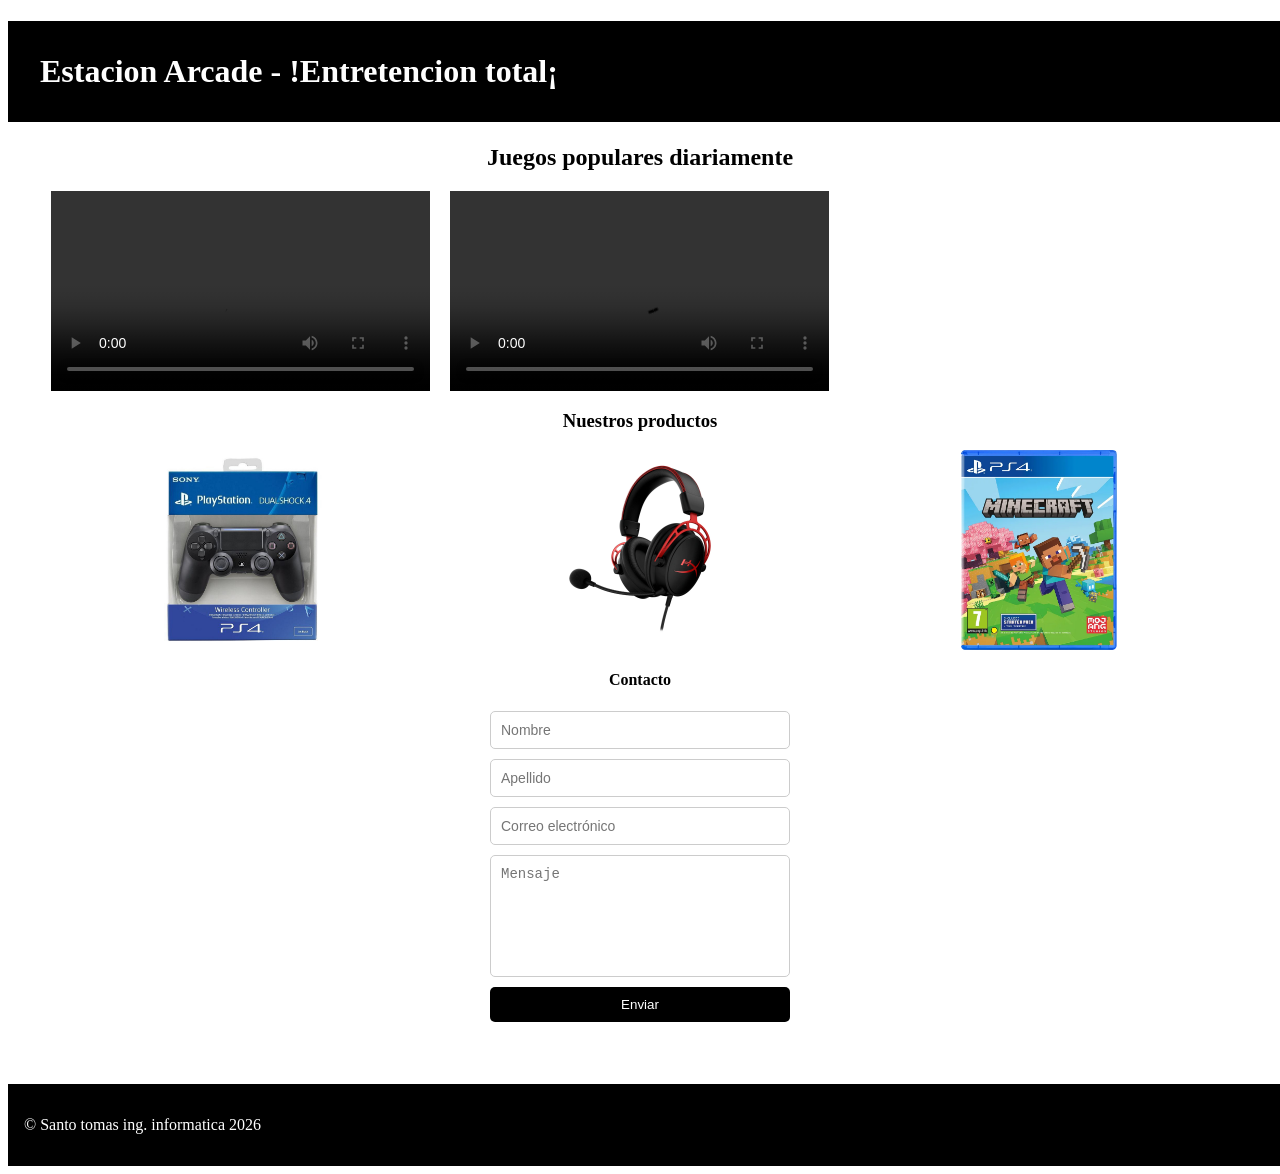
==== index.html @ 050ccd0b "s" ====
<!DOCTYPE html>
<html lang="en">
<head>
    <meta charset="UTF-8">
    <meta name="viewport" content="width=device-width, initial-scale=1.0">
    <title>Document</title>
    <link rel="stylesheet" href="style.css">
</head>



<body>
  
  
    <header>
        <h1>Estacion Arcade - !Entretencion total¡ </h1>
    </header>
 
    <h2> Juegos populares diariamente</h2>
  
    <div class = "contenedorV">
      
   <video controls>
     <source src="videos/cs2.mp4" type="video/mp4">
   </video>
  
   <video controls>
     <source src="videos/pubg.mp4" type="video/mp4">
   </video>
   
  <iframe 
      src="https://www.youtube.com/embed/SmnqsdeHFT0"
      title="Video de YouTube"
      frameborder="0"
      allow="accelerometer; autoplay; clipboard-write; encrypted-media; gyroscope; picture-in-picture"
      allowfullscreen>
  </iframe>

  </div>

  <h3> Nuestros productos </h3>

  <div class="contenedorImg">
    <img src="imagenes/Mando.jpg" alt="imagen 1">
    <img src="imagenes/cascos.webp" alt="imagen 2">
    <img src="imagenes/minecraft.webp" alt="imagen 3">
  </div>

  <h4> Contacto </h4>

  <form class="formulario">
    <input type="text" id="nombre" placeholder="Nombre">
    <input type="text" id="apellido" placeholder="Apellido">
    <input type="email" id="correo" placeholder="Correo electrónico">
    <textarea id="mensaje" placeholder="Mensaje"></textarea>

    <button type="button" id="dynamicButton">Enviar</button>
    <p id="dynamicText"></p>
</form>

<script src="script.js"></script>

<footer>
        <p>© Santo tomas ing. informatica 2026</p>
 </footer>




</body>





</html>
---- style.css ----
h1 {
    background-color: #000000;
    color: rgb(255, 255, 255);
    padding: 1em;
    text-align: left;
    width: 100%;
    position: sticky;
    top: 0;
}

h2 {
    color: rgb(0, 0, 0);
    padding: 0em;
    text-align: center;
   
}

.contenedorV {
    display: flex;
    justify-content: center;   /* centra el contenido */
    gap: 20px;                 /* espacio razonable */
    width: 100%;
}

.contenedorV video,
.contenedorV iframe {
    width: 30%;                /* ahora sí caben 3 */
    height: 200px;
}

h3{

    color: rgb(0, 0, 0);
    padding: 0em;
    text-align: center;

}

.contenedorImg {
    display: flex;
    justify-content: center;  /* centra */
    gap: 20px;
    width: 100%;
}

.contenedorImg img {
    width: 30%;               /* mismo tamaño que videos */
    height: 200px;
    object-fit: contain;        /* NO se deforman 🔥 */
    border-radius: 10px;
    background-color: rgb(255, 255, 255);
}

h4{

    color: rgb(0, 0, 0);
    padding: 0em;
    text-align: center;


}

.formulario {
    display: flex;
    flex-direction: column;
    width: 300px;
    margin: 20px auto; /* centra */
    gap: 10px;
}

.formulario input,
.formulario textarea {
    padding: 10px;
    border: 1px solid #ccc;
    border-radius: 5px;
    font-size: 14px;
}

.formulario textarea {
    height: 100px;
    resize: none;
}

.formulario button {
    padding: 10px;
    background-color: black;
    color: white;
    border: none;
    border-radius: 5px;
}

footer{
background-color: #000000;
    color: rgb(255, 255, 255);
    padding: 1em;
    text-align: left;
    width: 100%;
    position: sticky;
   
}
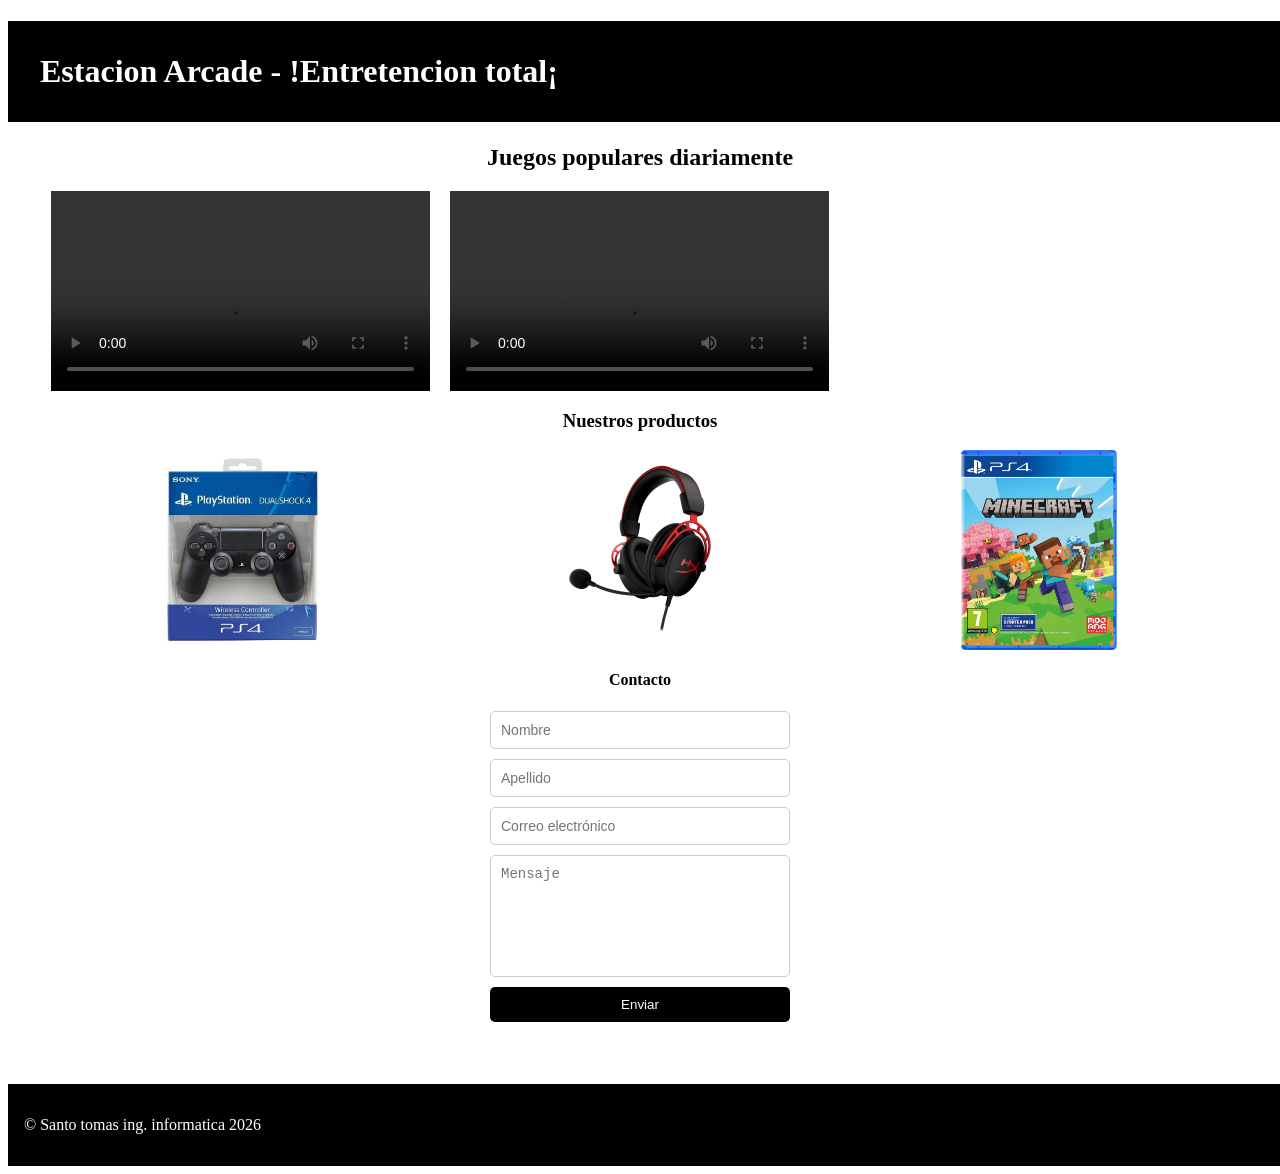
==== commit cf792b93: "pagina confirmacion se arreglo el mensaje de comprobacion, ahora se redirige a una pagina, se creo u" ====
--- a/index.html
+++ b/index.html
@@ -1,40 +1,40 @@
 <!DOCTYPE html>
 <html lang="en">
+
 <head>
-    <meta charset="UTF-8">
-    <meta name="viewport" content="width=device-width, initial-scale=1.0">
-    <title>Document</title>
-    <link rel="stylesheet" href="style.css">
+  <meta charset="UTF-8">
+  <meta name="viewport" content="width=device-width, initial-scale=1.0">
+  <title>Document</title>
+  <link rel="stylesheet" href="style.css">
 </head>
 
 
 
 <body>
-  
-  
-    <header>
-        <h1>Estacion Arcade - !Entretencion total¡ </h1>
-    </header>
- 
-    <h2> Juegos populares diariamente</h2>
-  
-    <div class = "contenedorV">
-      
-   <video controls>
-     <source src="videos/cs2.mp4" type="video/mp4">
-   </video>
-  
-   <video controls>
-     <source src="videos/pubg.mp4" type="video/mp4">
-   </video>
-   
-  <iframe 
-      src="https://www.youtube.com/embed/SmnqsdeHFT0"
-      title="Video de YouTube"
-      frameborder="0"
-      allow="accelerometer; autoplay; clipboard-write; encrypted-media; gyroscope; picture-in-picture"
-      allowfullscreen>
-  </iframe>
+
+
+  <header>
+    <h1>Estacion Arcade - !Entretencion total¡ </h1>
+  </header>
+
+  <h2> Juegos populares diariamente</h2>
+
+  <div class="contenedorV">
+
+    <video controls>
+      <source src="videos/cs2.mp4" type="video/mp4">
+    </video>
+
+    <video controls>
+      <source src="videos/pubg.mp4" type="video/mp4">
+    </video>
+
+    <iframe 
+    width="560" height="315" src="https://www.youtube.com/embed/SmnqsdeHFT0?si=2DNk382oflOtzg71"
+      title="YouTube video player" frameborder="0"
+      allow="accelerometer; autoplay; clipboard-write; encrypted-media; gyroscope; picture-in-picture; web-share"
+      referrerpolicy="strict-origin-when-cross-origin" allowfullscreen>
+    </iframe>
 
   </div>
 
@@ -54,15 +54,18 @@
     <input type="email" id="correo" placeholder="Correo electrónico">
     <textarea id="mensaje" placeholder="Mensaje"></textarea>
 
-    <button type="button" id="dynamicButton">Enviar</button>
+    <button
+     type="button" id="dynamicButton">Enviar
+    </button>
+    
     <p id="dynamicText"></p>
-</form>
+  </form>
 
-<script src="script.js"></script>
+  <script src="script.js"></script>
 
-<footer>
-        <p>© Santo tomas ing. informatica 2026</p>
- </footer>
+  <footer>
+    <p>© Santo tomas ing. informatica 2026</p>
+  </footer>
 
 
 
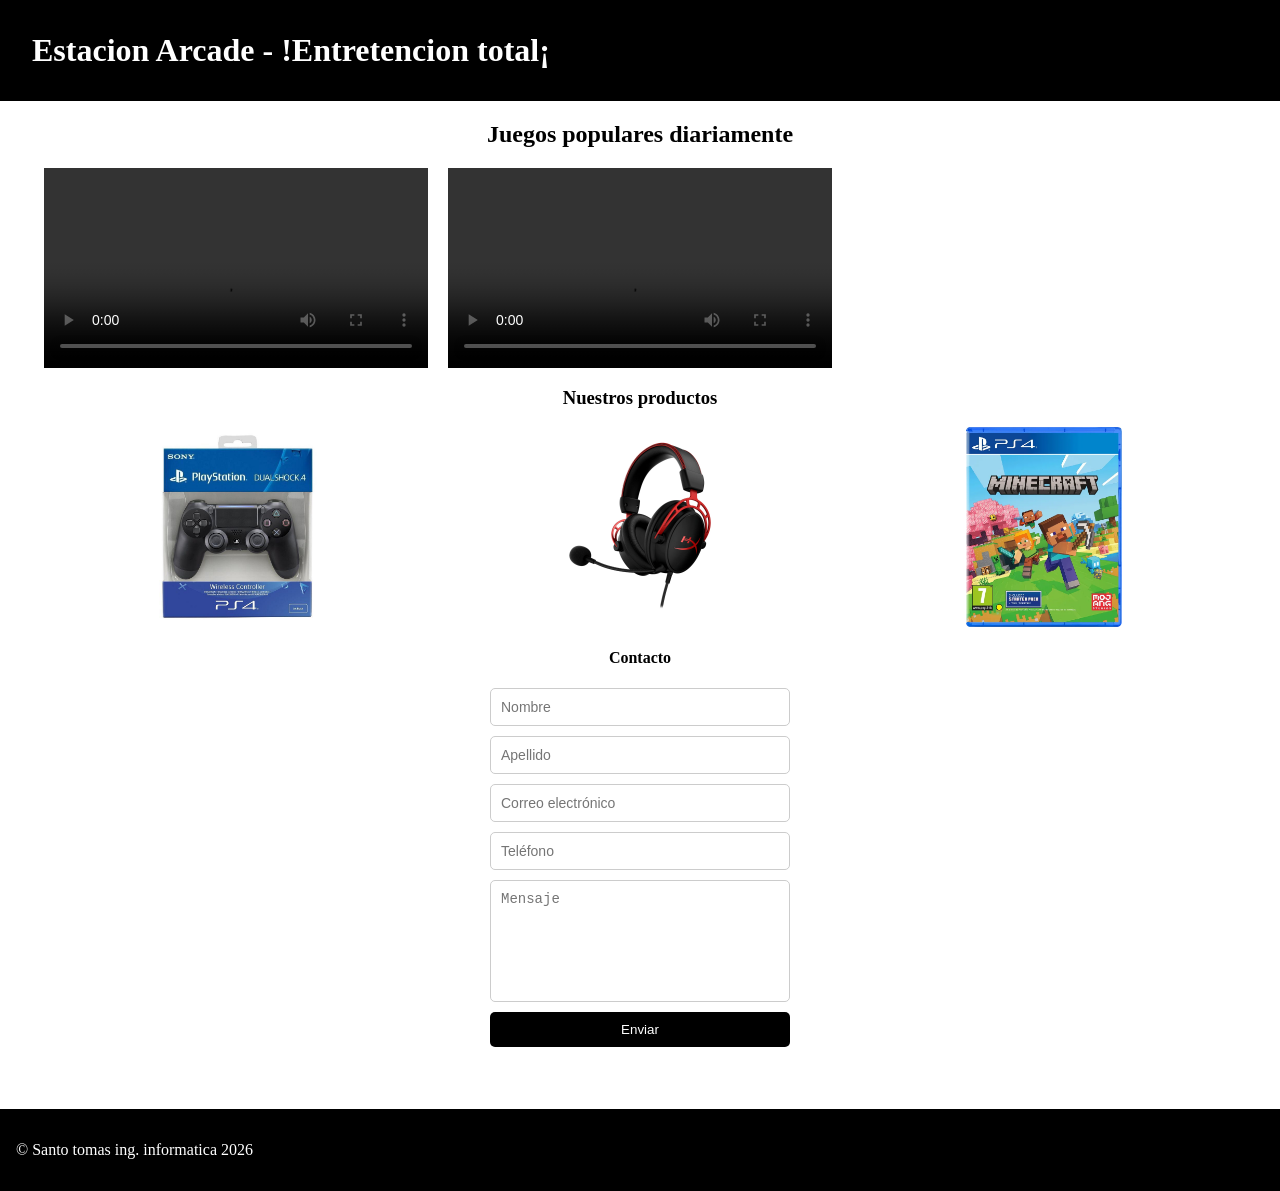
==== commit d934b3ea: "Cambios evaluacion Se agrego el campo telefono en el formulario contacto, ya estaba implementado la " ====
--- a/index.html
+++ b/index.html
@@ -52,6 +52,7 @@
     <input type="text" id="nombre" placeholder="Nombre">
     <input type="text" id="apellido" placeholder="Apellido">
     <input type="email" id="correo" placeholder="Correo electrónico">
+    <input type="tel" id="telefono" placeholder="Teléfono" required>
     <textarea id="mensaje" placeholder="Mensaje"></textarea>
 
     <button
--- a/style.css
+++ b/style.css
@@ -1,11 +1,20 @@
- h1 {
+ /* Agrega esto al inicio de style.css */
+body {
+    margin: 0;
+    padding: 0;
+}
+
+/* Modifica tu h1 así */
+h1 {
     background-color: #000000;
     color: rgb(255, 255, 255);
     padding: 1em;
     text-align: left;
-    width: 100%;
+    width: 102%;
     position: sticky;
     top: 0;
+    margin: 0;        /* ← esto elimina el espacio blanco */
+    box-sizing: border-box; /* ← evita que el padding genere desborde */
 }
 
 h2 {
